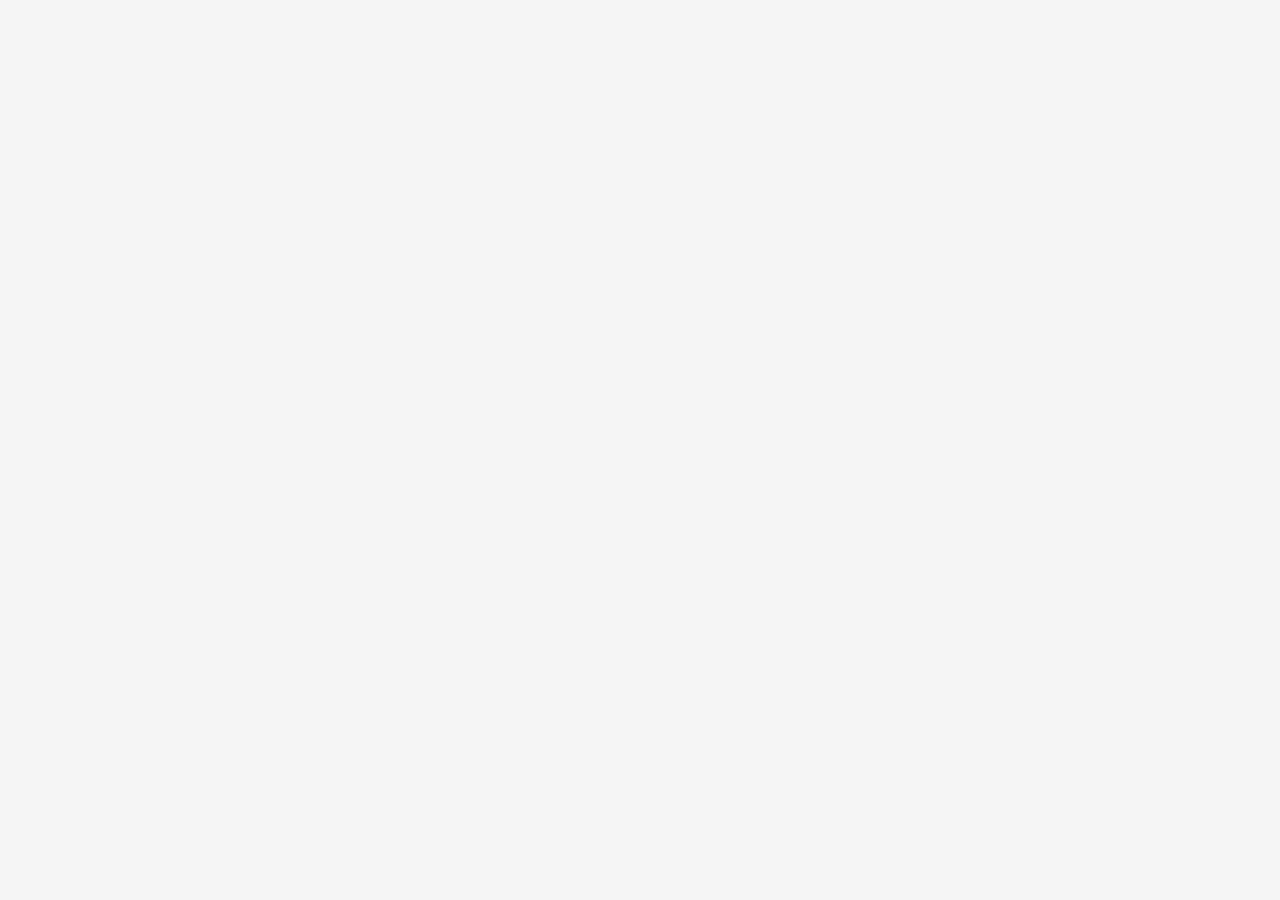
==== src/main/resources/templates/home.html @ 5205f98a "User registration and login" ====
<!DOCTYPE html>
<html lang="en">
<head>
    <meta charset="UTF-8">
    <title>Home</title>

    <style>
        body {
            font-family: Arial, sans-serif;
            background-color: #f5f5f5;
            margin: 0;
            padding: 0;
            display: flex;
            flex-direction: column;
            align-items: center;
            justify-content: center;
            height: 100vh;
        }
    </style>
</head>
<body>

</body>
</html>
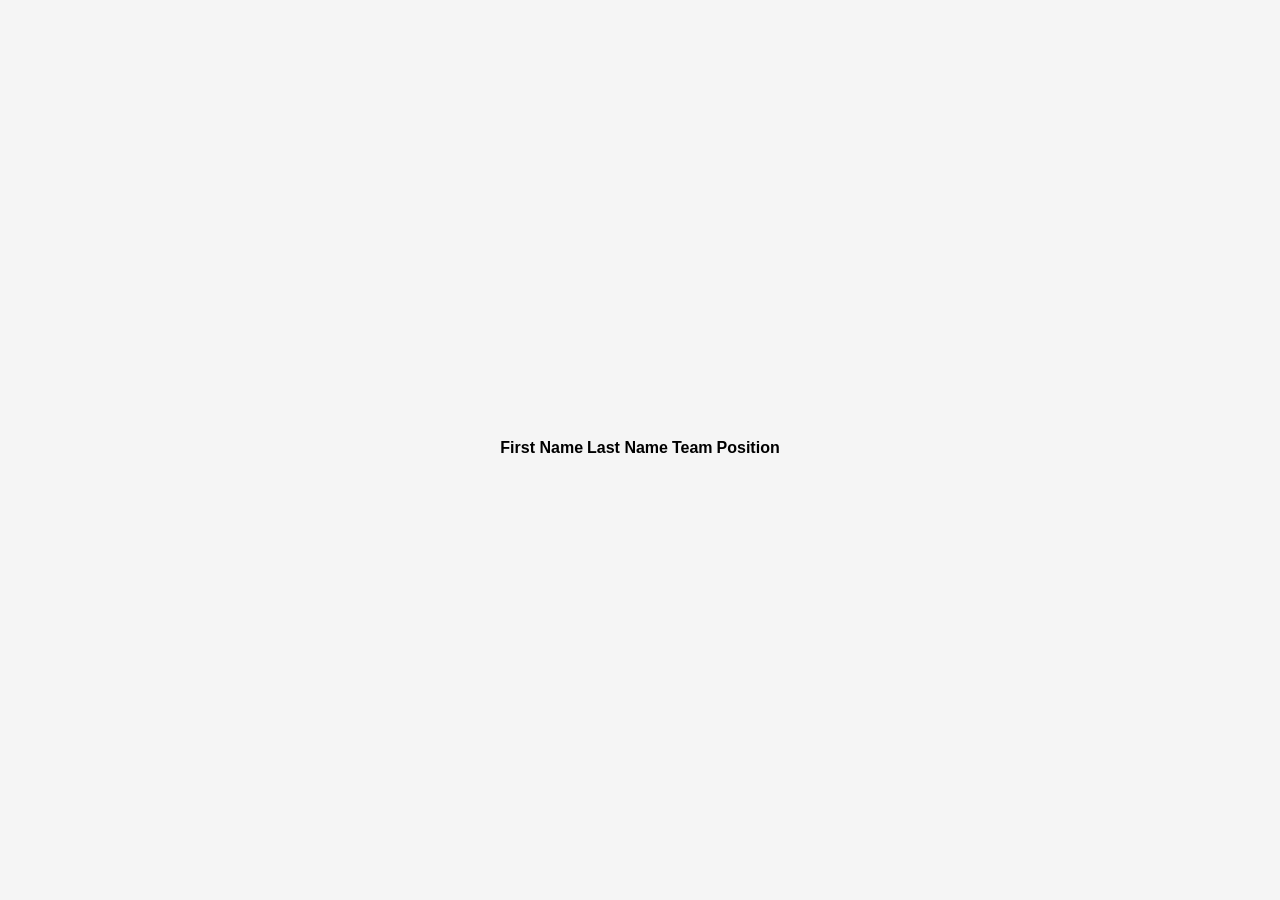
==== commit abb29a46: "Player controller and repo" ====
--- a/src/main/resources/templates/home.html
+++ b/src/main/resources/templates/home.html
@@ -1,5 +1,5 @@
 <!DOCTYPE html>
-<html lang="en">
+<html lang="en" xmlns:th="http://www.w3.org/1999/xhtml">
 <head>
     <meta charset="UTF-8">
     <title>Home</title>
@@ -19,6 +19,23 @@
     </style>
 </head>
 <body>
-
+    <table>
+        <thead>
+            <tr>
+                <th>First Name</th>
+                <th>Last Name</th>
+                <th>Team</th>
+                <th>Position</th>
+            </tr>
+        </thead>
+        <tbody>
+            <tr th:each = "player : ${players}">
+                <td th:text = "${player.firstName}"></td>
+                <td th:text = "${player.lastName}"></td>
+                <td th:text = "${player.team}"></td>
+                <td th:text = "${player.position}"></td>
+            </tr>
+        </tbody>
+    </table>
 </body>
 </html>
